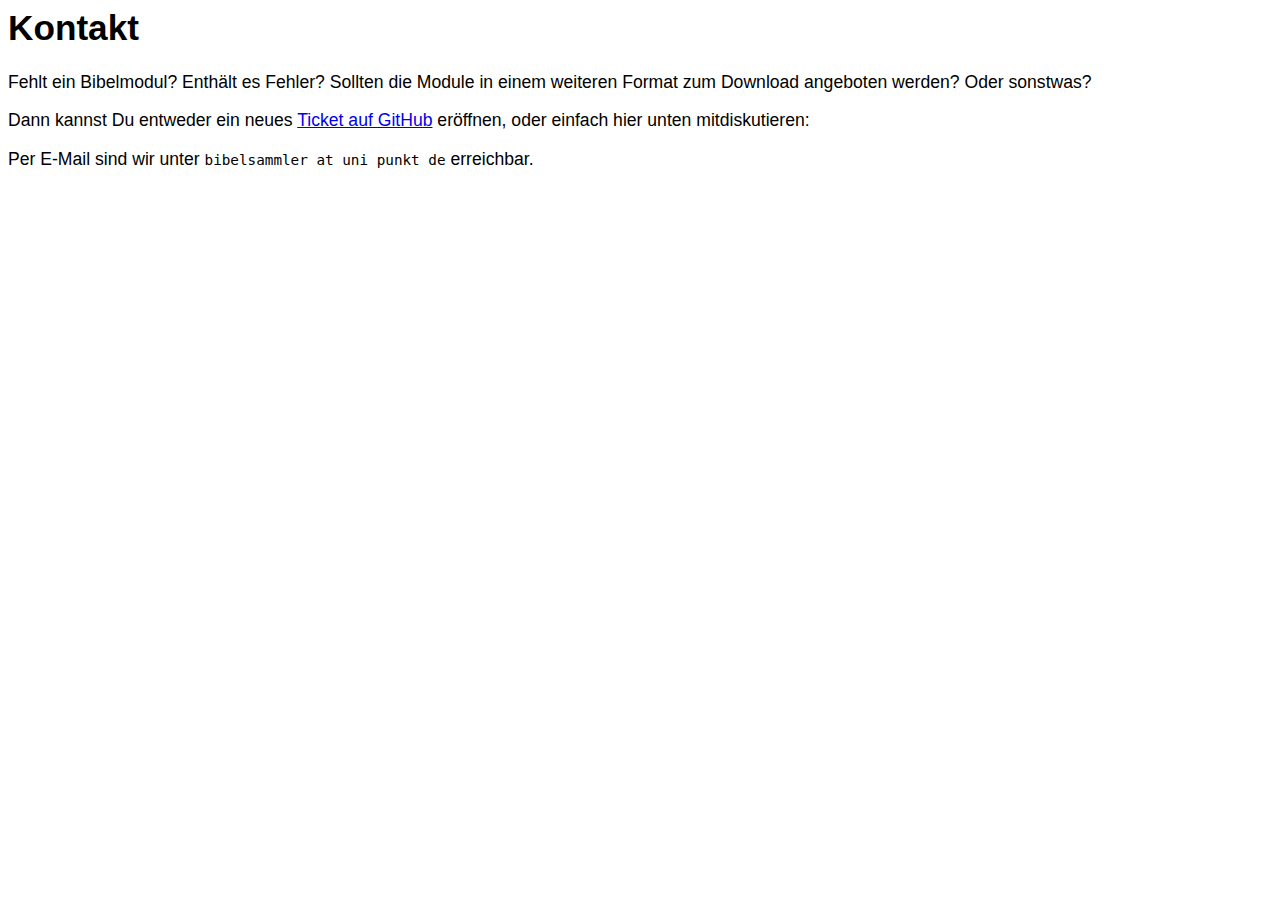
==== kontakt.html @ 8ed9aa81 "first commit" ====
<html>
<head>
<meta charset='utf-8'>
<title>Kontakt - Deutsche Bibeln zum Download und Online-Lesen</title>
<link rel="stylesheet" type="text/css" href="style.css">
</head>
<body>
<h1>Kontakt</h1>

<p>Fehlt ein Bibelmodul? Enthält es Fehler? Sollten die Module in einem weiteren Format zum Download angeboten werden? Oder sonstwas?</p>

<p>Dann kannst Du entweder ein neues <a href="https://github.com/bibel/bibel.github.io/issues/new">Ticket auf GitHub</a> eröffnen, oder einfach hier unten mitdiskutieren:</p>

<div id="disqus_thread"></div>
<script type="text/javascript">
    /* * * CONFIGURATION VARIABLES * * */
    var disqus_shortname = 'bibel-github';
    var disqus_identifier = 'main';
    
    /* * * DON'T EDIT BELOW THIS LINE * * */
    (function() {
        var dsq = document.createElement('script'); dsq.type = 'text/javascript'; dsq.async = true;
        dsq.src = '//' + disqus_shortname + '.disqus.com/embed.js';
        (document.getElementsByTagName('head')[0] || document.getElementsByTagName('body')[0]).appendChild(dsq);
    })();
</script>
<noscript>Bitte JavaScript aktivieren um die 
<a href="https://disqus.com/?ref_noscript" rel="nofollow">Kommentare von Disqus</a> anzeigen zu können</noscript>

<p>Per E-Mail sind wir unter <tt>bibelsammler at uni punkt de</tt> erreichbar.</p>
</body>
</html>
---- style.css ----
body { font-family: Arial, sans-serif; font-size: 110%; }
td {vertical-align: top};
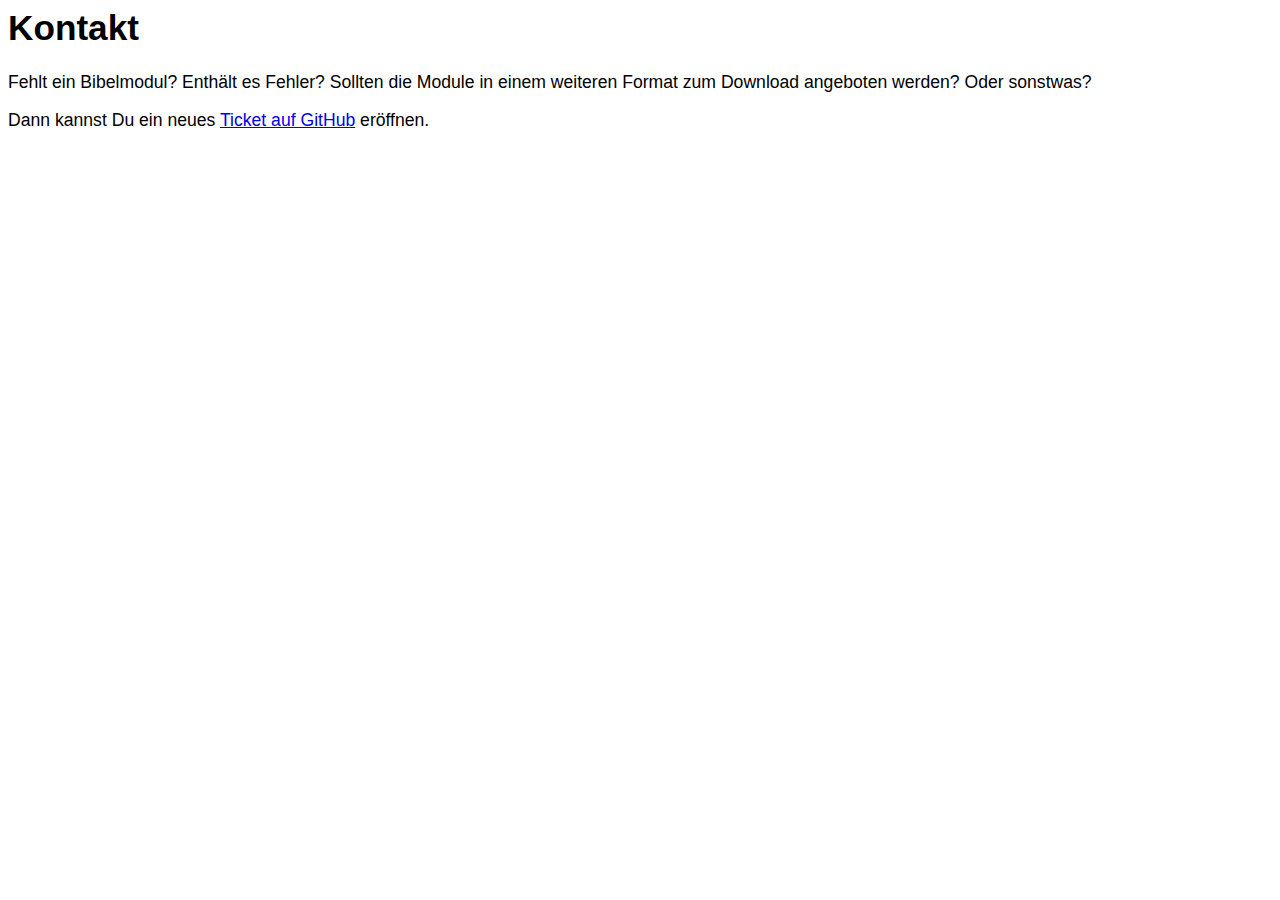
==== commit 42187d25: "Kontaktmöglichkeiten entfernt" ====
--- a/kontakt.html
+++ b/kontakt.html
@@ -9,24 +9,7 @@
 
 <p>Fehlt ein Bibelmodul? Enthält es Fehler? Sollten die Module in einem weiteren Format zum Download angeboten werden? Oder sonstwas?</p>
 
-<p>Dann kannst Du entweder ein neues <a href="https://github.com/bibel/bibel.github.io/issues/new">Ticket auf GitHub</a> eröffnen, oder einfach hier unten mitdiskutieren:</p>
+<p>Dann kannst Du ein neues <a href="https://github.com/bibel/bibel.github.io/issues/new">Ticket auf GitHub</a> eröffnen.</p>
 
-<div id="disqus_thread"></div>
-<script type="text/javascript">
-    /* * * CONFIGURATION VARIABLES * * */
-    var disqus_shortname = 'bibel-github';
-    var disqus_identifier = 'main';
-    
-    /* * * DON'T EDIT BELOW THIS LINE * * */
-    (function() {
-        var dsq = document.createElement('script'); dsq.type = 'text/javascript'; dsq.async = true;
-        dsq.src = '//' + disqus_shortname + '.disqus.com/embed.js';
-        (document.getElementsByTagName('head')[0] || document.getElementsByTagName('body')[0]).appendChild(dsq);
-    })();
-</script>
-<noscript>Bitte JavaScript aktivieren um die 
-<a href="https://disqus.com/?ref_noscript" rel="nofollow">Kommentare von Disqus</a> anzeigen zu können</noscript>
-
-<p>Per E-Mail sind wir unter <tt>bibelsammler at uni punkt de</tt> erreichbar.</p>
 </body>
 </html>
